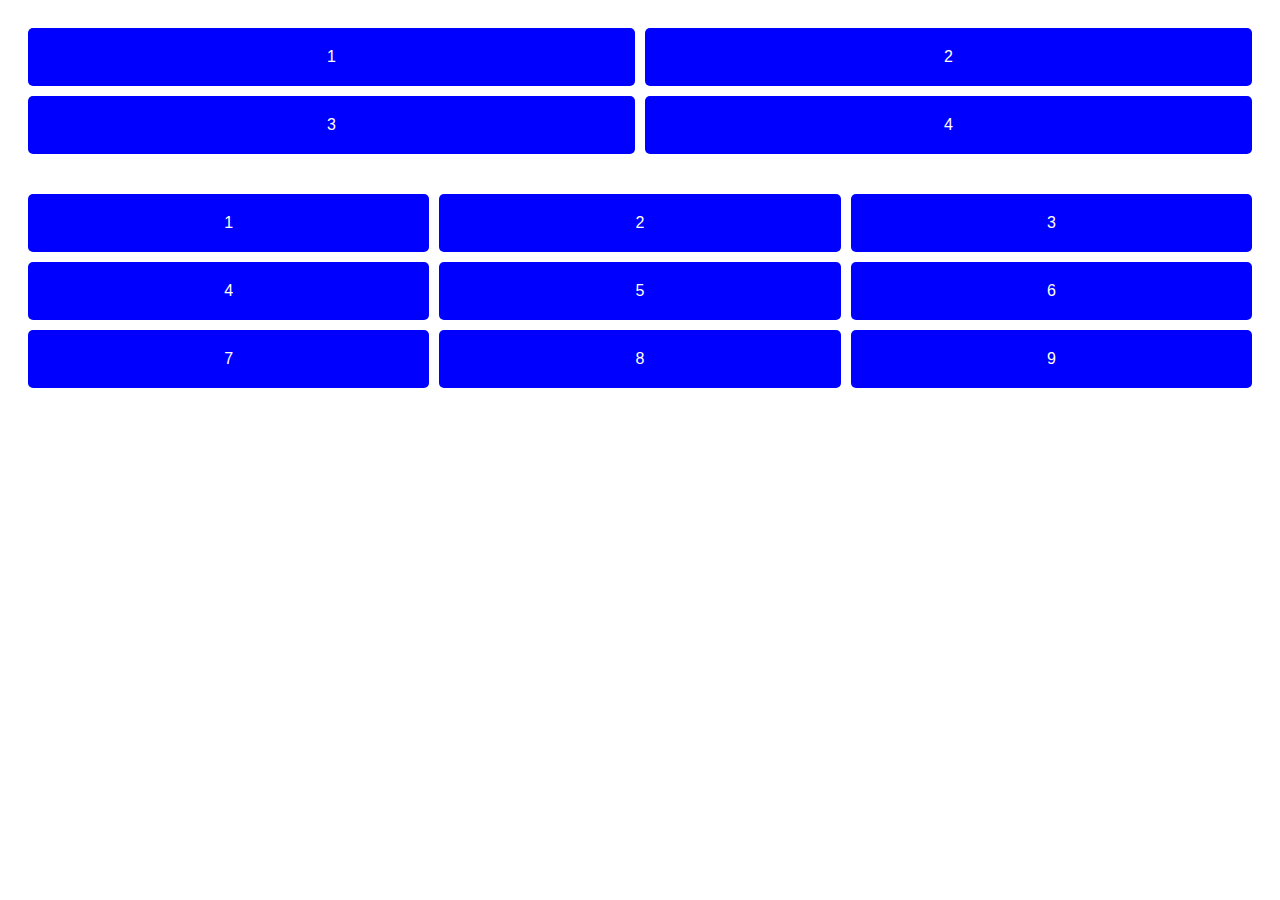
==== exercice2.html @ 328be613 "html et css exercice2" ====
<!DOCTYPE html>
<html lang="en">
<head>
    <meta charset="UTF-8">
    <meta name="viewport" content="width=device-width, initial-scale=1.0">
    <title>Grille Basique</title>
    <link rel="stylesheet" href="exercice2.css">
</head>
<body>
    <!-- Grille 2x2 -->
    <div class="grid-container-2x2">
        <div class="grid-item">1</div>
        <div class="grid-item">2</div>
        <div class="grid-item">3</div>
        <div class="grid-item">4</div>   
    </div>

    <!-- Grille 3x3 -->
     
    <div class="grid-container-3x3">
        <div class="grid-item">1</div>
        <div class="grid-item">2</div>
        <div class="grid-item">3</div>
        <div class="grid-item">4</div>   
        <div class="grid-item">5</div>
        <div class="grid-item">6</div>
        <div class="grid-item">7</div>
        <div class="grid-item">8</div>
        <div class="grid-item">9</div>
    </div>
</body>
</html>
---- exercice2.css ----
body {
    font-family: 'Roboto', sans-serif;
}

.grid-item {
    background: blue;
    color: white;
    padding: 20px;
    text-align: center;
    border-radius: 5px;
}

/* Grille 2x2 */
.grid-container-2x2 {
    display: grid;
    grid-template-columns: repeat(2, 1fr); 
    gap: 10px; 
    padding: 20px;
}

/* Grille 3x3 */
.grid-container-3x3 {
    display: grid;
    grid-template-columns: repeat(3, 1fr); 
    gap: 10px; 
    padding: 20px;
}
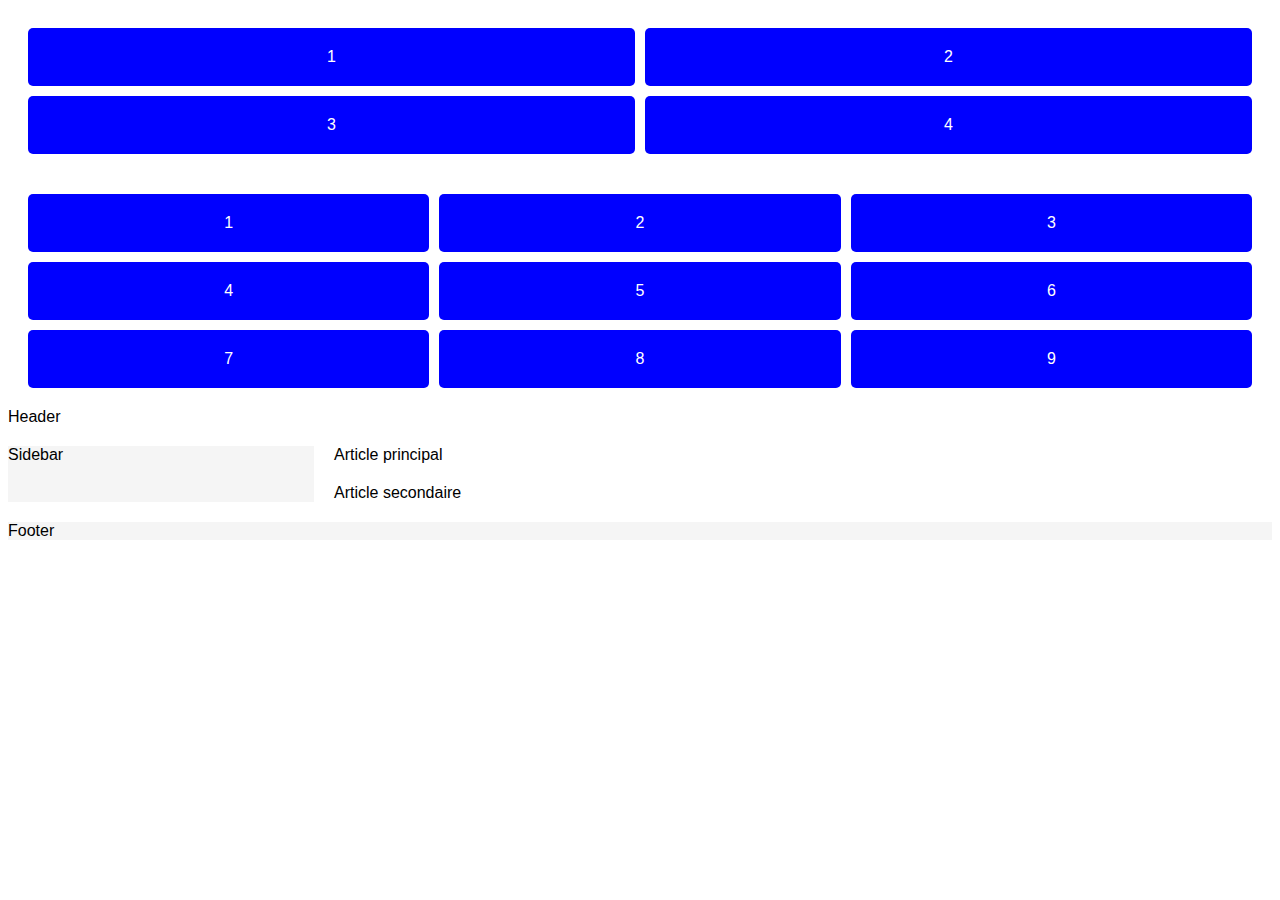
==== commit be45c02d: "Merge b8e23c6e55ce5a93b83887bae8059cc92c8d97d0 into 866c39e3b27c20d921aed92c36581b3b23198361" ====
--- a/exercice2.html
+++ b/exercice2.html
@@ -28,5 +28,18 @@
         <div class="grid-item">8</div>
         <div class="grid-item">9</div>
     </div>
+
+    <div class="blog-layout">
+    <header class="header">Header</header>
+    <aside class="sidebar">Sidebar</aside>
+    <main class="main-content">
+      <article>Article principal</article>
+      <article>Article secondaire</article>
+    </main>
+    <footer class="footer">Footer</footer>
+  </div>
+
+
 </body>
 </html>
+
--- a/exercice2.css
+++ b/exercice2.css
@@ -26,4 +26,65 @@
     padding: 20px;
 }
 
+.blog-layout {
+    display: grid;
+    grid-template-areas:
+      "header header header"
+      "sidebar main main"
+      "footer footer footer";
+    grid-template-columns: 1fr 3fr;
+    gap: 20px;
+  }
+  
+  .header {
+    grid-area: header;
+    background-color: white;
+  }
+  
+  .sidebar {
+    grid-area: sidebar;
+    background-color: whitesmoke;
+  }
+  
+  .main-content {
+    grid-area: main;
+    display: grid;
+    grid-template-columns: 1fr;
+    grid-template-areas:
+      "article1"
+      "article2";
+  }
+  
+  .main-content article:nth-child(1) {
+    grid-area: article1;
+  }
+  
+  .main-content article:nth-child(2) {
+    grid-area: article2;
+  }
+  
+  .footer {
+    grid-area: footer;
+    background-color: whitesmoke;
+  }
+  
+  @media (max-width: 760px) {
+    .blog-layout {
+      grid-template-areas:
+        "header"
+        "sidebar"
+        "main"
+        "footer";
+      grid-template-columns: 1fr;
+    }
+}
+  
+    .main-content {
+        grid-area: main;
+        display: grid;
+        grid-template-columns: 1fr;
+        grid-template-areas:
+          "article1"
+          "article2";
+        gap: 20px; }
 
